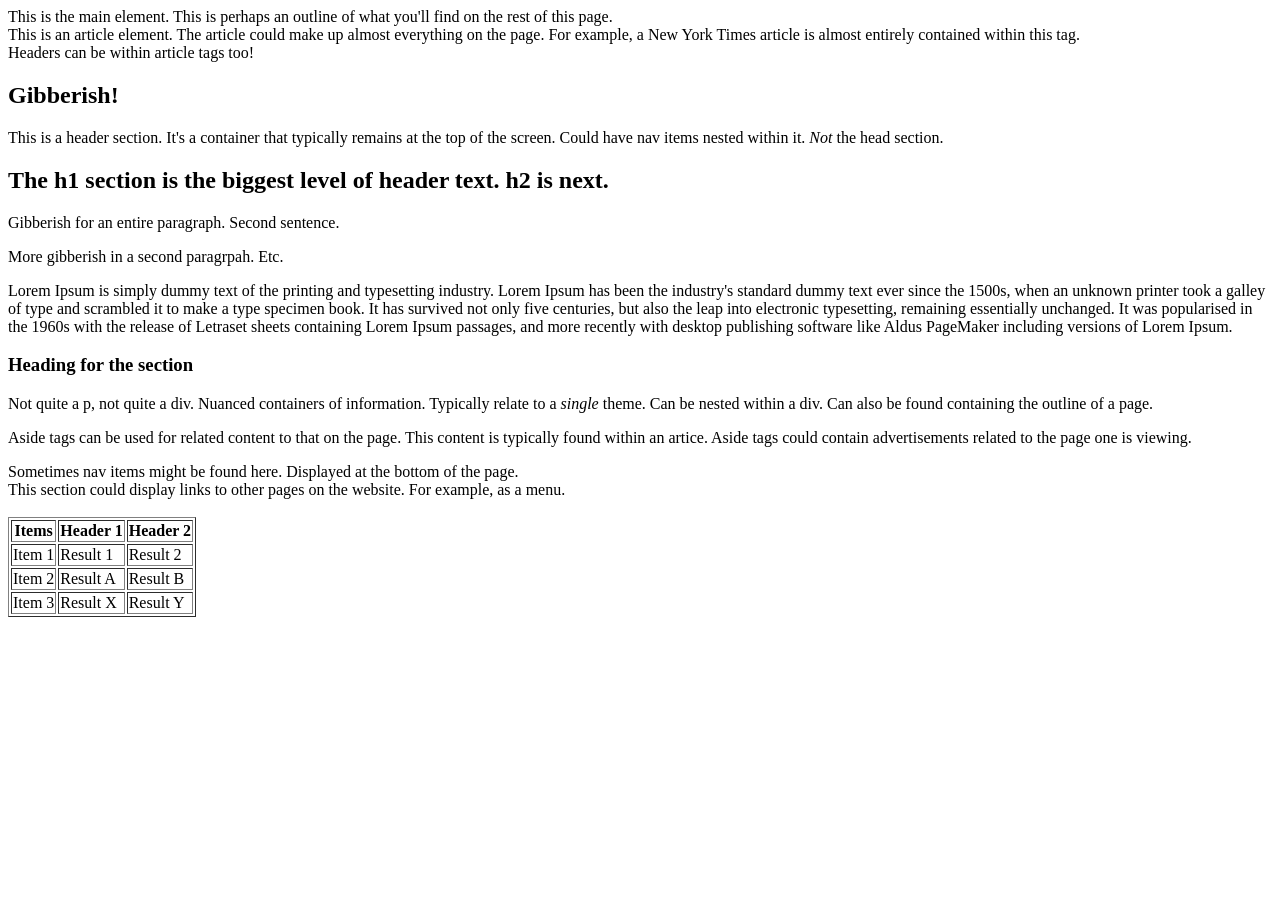
==== html/gps/index.html @ 79935da1 "Add definitions of HTML tags" ====
<!DOCTYPE html>
<html lang="en">
<head>
  <title>GPS 1.2 HTML</title>
</head>
<body>
<main>This is the main element. This is perhaps an outline of what you'll find on the rest of this page.
  <article>This is an article element. The article could make up almost everything on the page. For example, a New York Times article is almost entirely contained within this tag.
    <header>Headers can be within article tags too!</header>
    <h1>Gibberish!</h1>
  </article>
</main>

<header><p>This is a header section. It's a container that typically remains at the top of the screen. Could have nav items nested within it. <em>Not</em> the head section.</p></header>


<h2>The h1 section is the biggest level of header text. h2 is next.</h2>
<p>Gibberish for an entire paragraph. Second sentence.</p>
<p>More gibberish in a second paragrpah. Etc.</p>
<p>Lorem Ipsum is simply dummy text of the printing and typesetting industry. Lorem Ipsum has been the industry's standard dummy text ever since the 1500s, when an unknown printer took a galley of type and scrambled it to make a type specimen book. It has survived not only five centuries, but also the leap into electronic typesetting, remaining essentially unchanged. It was popularised in the 1960s with the release of Letraset sheets containing Lorem Ipsum passages, and more recently with desktop publishing software like Aldus PageMaker including versions of Lorem Ipsum.</p>

<section>
  <h3>Heading for the section</h3>
  <p>Not quite a p, not quite a div. Nuanced containers of information. Typically relate to a <em>single</em> theme. Can be nested within a div. Can also be found containing the outline of a page.</p>
</section>
<aside>
  <p>Aside tags can be used for related content to that on the page. This content is typically found within an artice. Aside tags could contain advertisements related to the page one is viewing.</p>
</aside>
<footer>Sometimes nav items might be found here. Displayed at the bottom of the page.

<nav>
  This section could display links to other pages on the website. For example, as a menu.
</nav>
</footer><br>

<table border="1">
  <tr>
    <th>Items</th>
    <th>Header 1</th>
    <th>Header 2</th>
  </tr>
  <tr>
    <td>Item 1</td>
    <td>Result 1</td>
    <td>Result 2</td>
  </tr>
  <tr>
    <td>Item 2</td>
    <td>Result A</td>
    <td>Result B</td>
  </tr>
  <tr>
    <td>Item 3</td>
    <td>Result X</td>
    <td>Result Y</td>
  </tr>
</table>
</body>
</html>
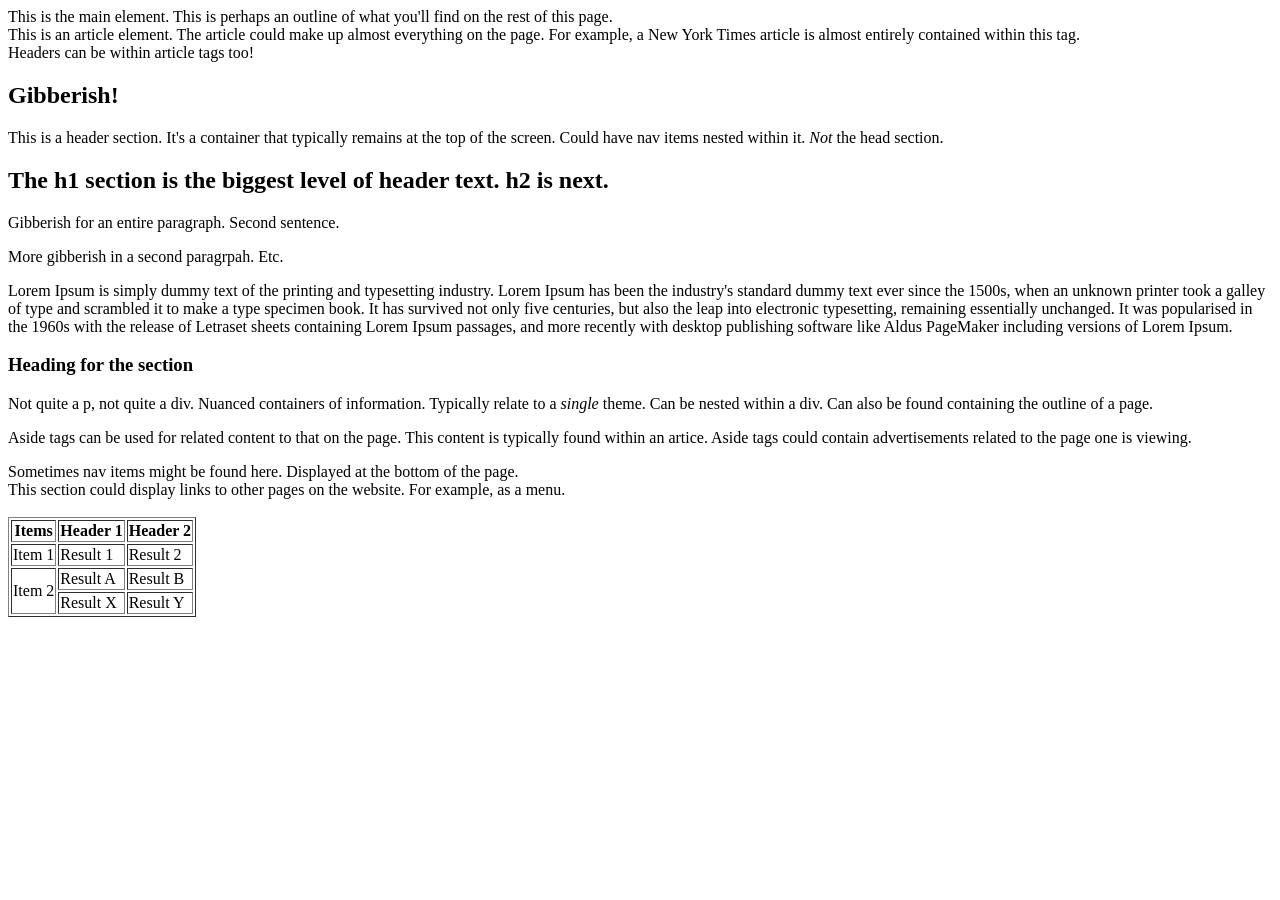
==== commit 5beceeb2: "Finalize index file" ====
--- a/html/gps/index.html
+++ b/html/gps/index.html
@@ -45,12 +45,11 @@
     <td>Result 2</td>
   </tr>
   <tr>
-    <td>Item 2</td>
+    <td rowspan="2">Item 2</td>
     <td>Result A</td>
     <td>Result B</td>
   </tr>
   <tr>
-    <td>Item 3</td>
     <td>Result X</td>
     <td>Result Y</td>
   </tr>
